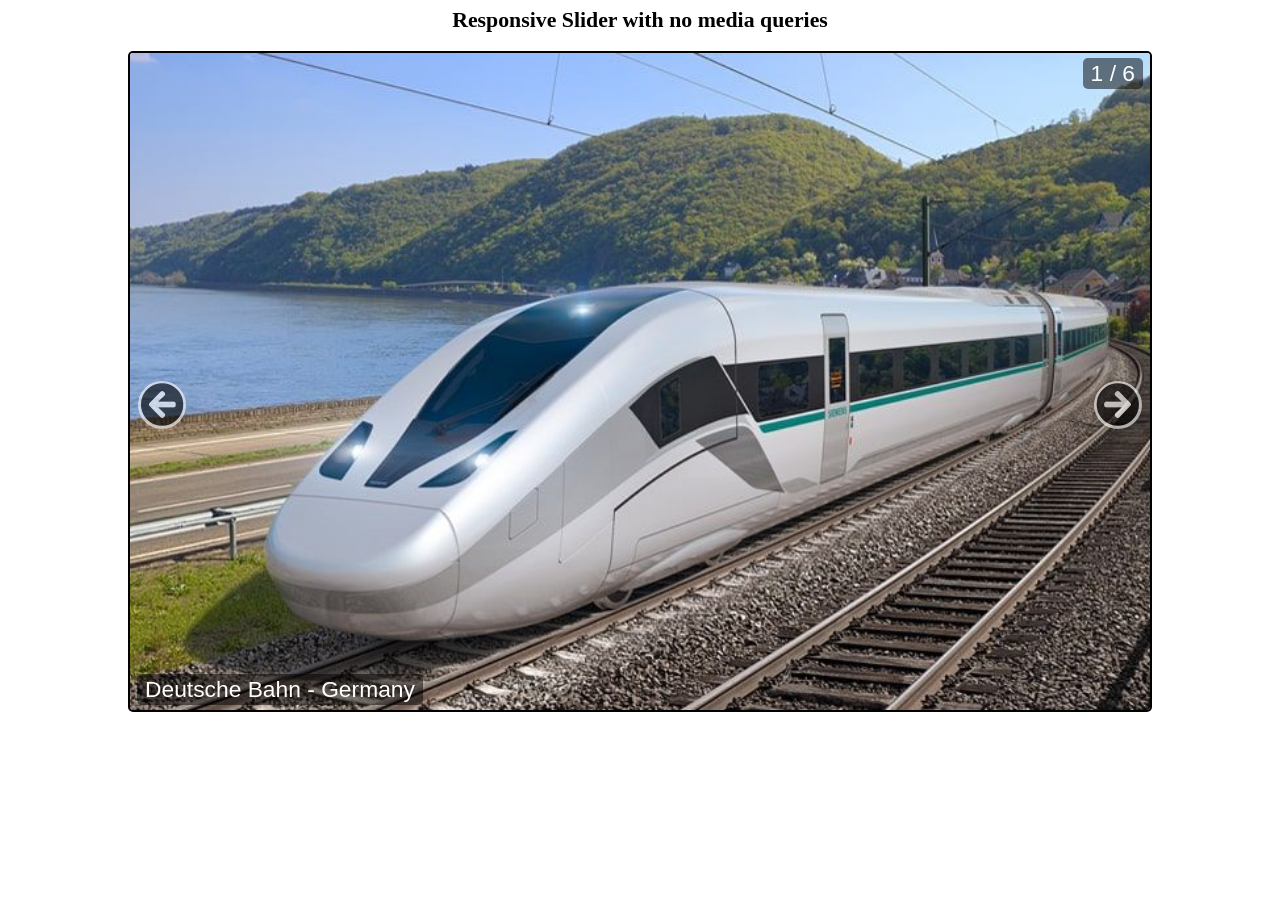
==== index.html @ 4d227097 "First Upload" ====
<!DOCTYPE html>
<html lang="en">
<head>
    <meta charset="UTF-8">
    <meta http-equiv="X-UA-Compatible" content="IE=edge">
    <meta name="viewport" content="width=device-width, initial-scale=1.0">
    <title>Simple Slider</title>
    <link rel="stylesheet" href="responsive-slider.css">
    <link rel="stylesheet" href="https://cdnjs.cloudflare.com/ajax/libs/font-awesome/5.15.0/css/all.min.css"/>
</head>
<body>
    <h1 class="slider-title">Responsive Slider with no media queries</h1>

    <section class="slider">
        <!-- Slider Images -->
        <div class="slider__item show-item">
            <div class="slider__number styling">
                <span class="current"></span> /
                <span class="total"></span>
            </div>
            <div class="slider__description styling">Deutsche Bahn - Germany</div>
            <img src="img/deutsche-bahn-ice.jpg" alt="Eurostar Bullet Train">
        </div>
        
        <div class="slider__item">
            <div class="slider__number styling">
                <span class="current"></span> /
                <span class="total"></span>
            </div>
            <div class="slider__description styling">Eurostar - United Kingdom</div>
            <img src="img/eurostar.jpg" alt="Eurostar Bullet Train">
        </div>

        <div class="slider__item">
            <div class="slider__number styling">
                <span class="current"></span> /
                <span class="total"></span>
            </div>
            <div class="slider__description styling">Frecciarossa - Italy</div>
            <img src="img/frecciarossa.jpg" alt="Eurostar Bullet Train">
        </div>

        <div class="slider__item">
            <div class="slider__number styling">
                <span class="current"></span> /
                <span class="total"></span>
            </div>
            <div class="slider__description styling">Korail KTX - South Korea</div>
            <img src="img/korail-ktx.jpg" alt="Eurostar Bullet Train">
        </div>

        <div class="slider__item">
            <div class="slider__number styling">
                <span class="current"></span> /
                <span class="total"></span>
            </div>
            <div class="slider__description styling">Maglev - Japan</div>
            <img src="img/maglev.jpg" alt="Maglev Bullet Train">
        </div>

        <div class="slider__item">
            <div class="slider__number styling">
                <span class="current"></span> /
                <span class="total"></span>
            </div>
            <div class="slider__description styling">Thalys - Belgium</div>
            <img src="img/thalys.jpg" alt="Eurostar Bullet Train">
        </div>

        <!-- Slider Contols -->
        <div class="controls">
            <div class="left-control">
                <i class="fas fa-arrow-circle-left"></i>
            </div>
    
            <div class="right-control">
                <i class="fas fa-arrow-circle-right"></i>
            </div>
        </div>
    </section>

    <script src="responsive-slider.js"></script>
</body>
</html>
---- responsive-slider.css ----
* {
    margin: 0;
    padding: 0;
    box-sizing: border-box;
}

.slider-title {
    text-align: center;
    font-size: calc(9px + 1vw);
    padding-top: 8px;
}

section.slider {
    width: 80%;
    height: calc((45vh + 20vw));
    margin: calc(4.8px + 1vw) auto 0 auto;
    border: 2px solid black;
    border-radius: 5px;
    position: relative;
    overflow: hidden;
}

.slider::before, .slider::after {
    content: '';
    position: absolute;
    top: 0;
    width: 0%;
    height: 100%;    
    background-color: black;
    z-index: 1;    
}

.slider::before {
    left: 0%;    
}
.slider::after { 
    right: 0%;
}

.show-effect.slider::before, .show-effect.slider::after {
    animation: move-overlay .7s;
}
@keyframes move-overlay {
    0% {
        width: 0%;
        opacity: .5;
    }
    100% {
        width: 50%;        
        opacity: 0;
    }
}

.slider__item {
    height: 100%;
    width: 100%;
    position: absolute;
    top: 0;
    left: 0;
    opacity: 0;
}

.show-item.slider__item {
    animation: show-img .7s forwards;
}
@keyframes show-img {
    0% {opacity: 0;}
    100% {opacity: 1;}
}

.slider__number {
    position: absolute;
    top: 5px;
    right: 7px;    
}

.slider__description {
    position: absolute;
    bottom: 5px;
    left: 7px;    
}

.styling {
    font-family: Arial, Helvetica, sans-serif;
    font-size: calc(10px + 1vw);
    background-color: rgba(0, 0, 0, .5);
    color: white;
    padding: 2px 8px;
    border-radius: 5px;
}

.slider img {
    display: block;
    width: 100%;
    height: 100%;
    object-fit: cover;
}

.controls {
    position: relative;
    height: 100%;
}

.controls i {
    position: absolute;
    top: 50%;
    z-index: 2;
    font-size: calc(18px + 2vw);
    cursor: pointer;
    background: white;
    opacity: .6;
    border-radius: 50%;
    border: 2px solid white;
    transition: all .5s;
}
.controls i:hover {
    opacity: 1;
}
.left-control i {
    left: 8px;    
}
.right-control i {
    right: 8px;
}
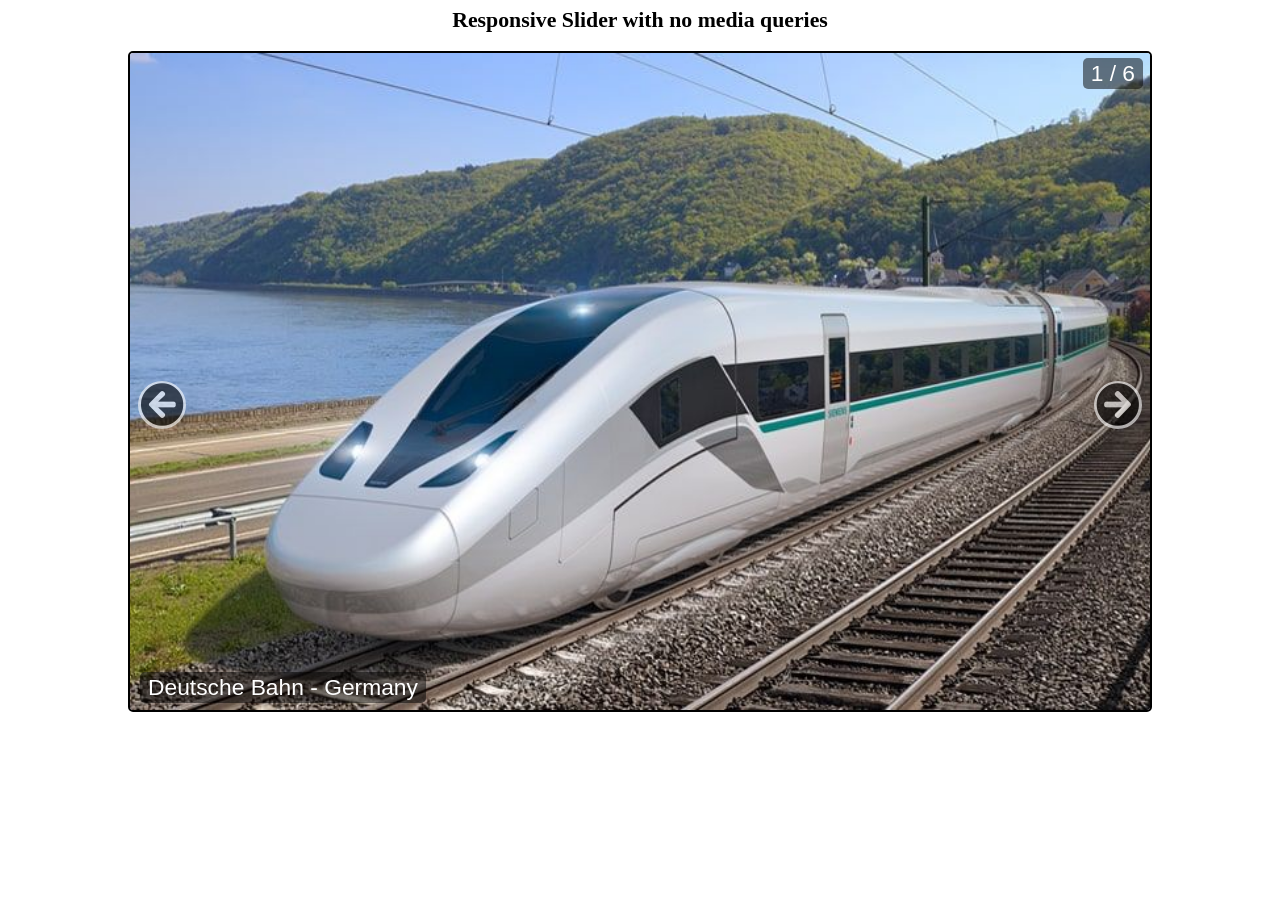
==== commit 8045747c: "Updated index.html" ====
--- a/index.html
+++ b/index.html
@@ -15,56 +15,56 @@
         <!-- Slider Images -->
         <div class="slider__item show-item">
             <div class="slider__number styling">
-                <span class="current"></span> /
+                <span class="current"></span>
                 <span class="total"></span>
             </div>
-            <div class="slider__description styling">Deutsche Bahn - Germany</div>
-            <img src="img/deutsche-bahn-ice.jpg" alt="Eurostar Bullet Train">
+            <div class="slider__description styling"></div>
+            <img src="img/deutsche-bahn-ice.jpg" alt="Deutsche Bahn - Germany">
         </div>
         
         <div class="slider__item">
             <div class="slider__number styling">
-                <span class="current"></span> /
+                <span class="current"></span>
                 <span class="total"></span>
             </div>
-            <div class="slider__description styling">Eurostar - United Kingdom</div>
-            <img src="img/eurostar.jpg" alt="Eurostar Bullet Train">
+            <div class="slider__description styling"></div>
+            <img src="img/eurostar.jpg" alt="Eurostar - United Kingdom">
         </div>
 
         <div class="slider__item">
             <div class="slider__number styling">
-                <span class="current"></span> /
+                <span class="current"></span>
                 <span class="total"></span>
             </div>
-            <div class="slider__description styling">Frecciarossa - Italy</div>
-            <img src="img/frecciarossa.jpg" alt="Eurostar Bullet Train">
+            <div class="slider__description styling"></div>
+            <img src="img/frecciarossa.jpg" alt="Frecciarossa - Italy">
         </div>
 
         <div class="slider__item">
             <div class="slider__number styling">
-                <span class="current"></span> /
+                <span class="current"></span>
                 <span class="total"></span>
             </div>
-            <div class="slider__description styling">Korail KTX - South Korea</div>
-            <img src="img/korail-ktx.jpg" alt="Eurostar Bullet Train">
+            <div class="slider__description styling"></div>
+            <img src="img/korail-ktx.jpg" alt="Korail KTX - South Korea">
         </div>
 
         <div class="slider__item">
             <div class="slider__number styling">
-                <span class="current"></span> /
+                <span class="current"></span>
                 <span class="total"></span>
             </div>
-            <div class="slider__description styling">Maglev - Japan</div>
-            <img src="img/maglev.jpg" alt="Maglev Bullet Train">
+            <div class="slider__description styling"></div>
+            <img src="img/maglev.jpg" alt="Maglev - Japan">
         </div>
 
         <div class="slider__item">
             <div class="slider__number styling">
-                <span class="current"></span> /
+                <span class="current"></span>
                 <span class="total"></span>
             </div>
-            <div class="slider__description styling">Thalys - Belgium</div>
-            <img src="img/thalys.jpg" alt="Eurostar Bullet Train">
+            <div class="slider__description styling"></div>
+            <img src="img/thalys.jpg" alt="Thalys - Belgium">
         </div>
 
         <!-- Slider Contols -->
--- a/responsive-slider.css
+++ b/responsive-slider.css
@@ -59,7 +59,6 @@
     left: 0;
     opacity: 0;
 }
-
 .show-item.slider__item {
     animation: show-img .7s forwards;
 }
@@ -76,8 +75,15 @@
 
 .slider__description {
     position: absolute;
-    bottom: 5px;
-    left: 7px;    
+    bottom: 7px;
+    transform: translateX(3.5%);
+}
+.moving-text.slider__description {
+    animation: move-text 1s; 
+}
+@keyframes move-text {
+    0% {transform: translateX(-40%);}
+    100% {transform: translateX(3.5%);}
 }
 
 .styling {
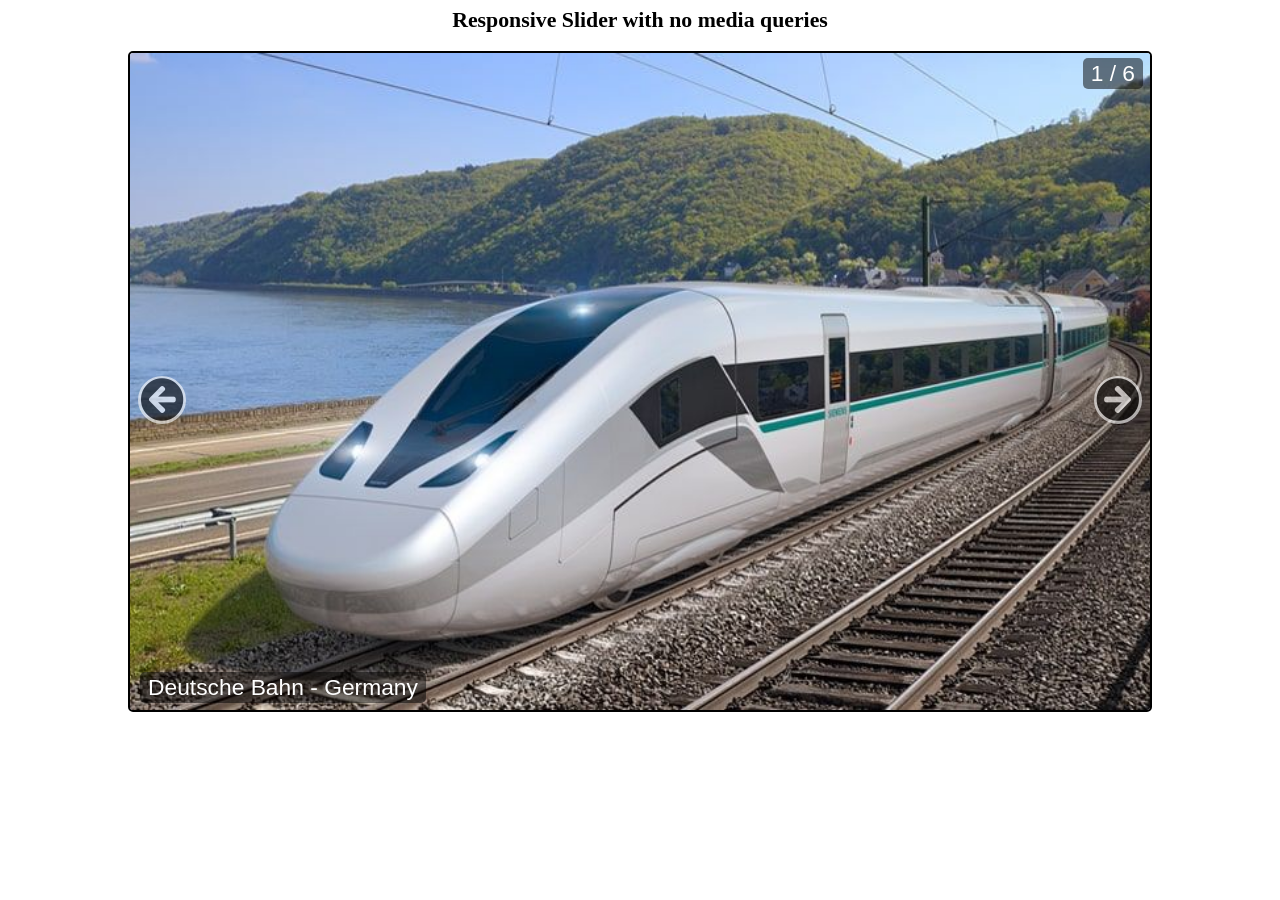
==== commit f802f932: "updated index and styling files" ====
--- a/index.html
+++ b/index.html
@@ -4,7 +4,7 @@
     <meta charset="UTF-8">
     <meta http-equiv="X-UA-Compatible" content="IE=edge">
     <meta name="viewport" content="width=device-width, initial-scale=1.0">
-    <title>Simple Slider</title>
+    <title>Responsive Slider</title>
     <link rel="stylesheet" href="responsive-slider.css">
     <link rel="stylesheet" href="https://cdnjs.cloudflare.com/ajax/libs/font-awesome/5.15.0/css/all.min.css"/>
 </head>
@@ -13,69 +13,71 @@
 
     <section class="slider">
         <!-- Slider Images -->
-        <div class="slider__item show-item">
-            <div class="slider__number styling">
-                <span class="current"></span>
-                <span class="total"></span>
-            </div>
-            <div class="slider__description styling"></div>
-            <img src="img/deutsche-bahn-ice.jpg" alt="Deutsche Bahn - Germany">
-        </div>
-        
-        <div class="slider__item">
-            <div class="slider__number styling">
-                <span class="current"></span>
-                <span class="total"></span>
-            </div>
-            <div class="slider__description styling"></div>
-            <img src="img/eurostar.jpg" alt="Eurostar - United Kingdom">
-        </div>
+        <div class="slider__images">
+            <article class="slider__item show-item">
+                <div class="slider__number styling">
+                    <span class="current"></span>
+                    <span class="total"></span>
+                </div>
+                <div class="slider__description styling"></div>
+                <img src="img/deutsche-bahn-ice.jpg" alt="Deutsche Bahn - Germany">
+            </article>
+            
+            <article class="slider__item">
+                <div class="slider__number styling">
+                    <span class="current"></span>
+                    <span class="total"></span>
+                </div>
+                <div class="slider__description styling"></div>
+                <img src="img/eurostar.jpg" alt="Eurostar - United Kingdom">
+            </article>
 
-        <div class="slider__item">
-            <div class="slider__number styling">
-                <span class="current"></span>
-                <span class="total"></span>
-            </div>
-            <div class="slider__description styling"></div>
-            <img src="img/frecciarossa.jpg" alt="Frecciarossa - Italy">
-        </div>
+            <article class="slider__item">
+                <div class="slider__number styling">
+                    <span class="current"></span>
+                    <span class="total"></span>
+                </div>
+                <div class="slider__description styling"></div>
+                <img src="img/frecciarossa.jpg" alt="Frecciarossa - Italy">
+            </article>
 
-        <div class="slider__item">
-            <div class="slider__number styling">
-                <span class="current"></span>
-                <span class="total"></span>
-            </div>
-            <div class="slider__description styling"></div>
-            <img src="img/korail-ktx.jpg" alt="Korail KTX - South Korea">
-        </div>
+            <article class="slider__item">
+                <div class="slider__number styling">
+                    <span class="current"></span>
+                    <span class="total"></span>
+                </div>
+                <div class="slider__description styling"></div>
+                <img src="img/korail-ktx.jpg" alt="Korail KTX - South Korea">
+            </article>
 
-        <div class="slider__item">
-            <div class="slider__number styling">
-                <span class="current"></span>
-                <span class="total"></span>
-            </div>
-            <div class="slider__description styling"></div>
-            <img src="img/maglev.jpg" alt="Maglev - Japan">
-        </div>
+            <article class="slider__item">
+                <div class="slider__number styling">
+                    <span class="current"></span>
+                    <span class="total"></span>
+                </div>
+                <div class="slider__description styling"></div>
+                <img src="img/maglev.jpg" alt="Maglev - Japan">
+            </article>
 
-        <div class="slider__item">
-            <div class="slider__number styling">
-                <span class="current"></span>
-                <span class="total"></span>
-            </div>
-            <div class="slider__description styling"></div>
-            <img src="img/thalys.jpg" alt="Thalys - Belgium">
+            <article class="slider__item">
+                <div class="slider__number styling">
+                    <span class="current"></span>
+                    <span class="total"></span>
+                </div>
+                <div class="slider__description styling"></div>
+                <img src="img/thalys.jpg" alt="Thalys - Belgium">
+            </article>
         </div>
 
         <!-- Slider Contols -->
-        <div class="controls">
-            <div class="left-control">
+        <div class="slider__controls">
+            <button class="left-control">
                 <i class="fas fa-arrow-circle-left"></i>
-            </div>
+            </button>
     
-            <div class="right-control">
+            <button class="right-control">
                 <i class="fas fa-arrow-circle-right"></i>
-            </div>
+            </button>
         </div>
     </section>
 
--- a/responsive-slider.css
+++ b/responsive-slider.css
@@ -33,6 +33,7 @@
 .slider::before {
     left: 0%;    
 }
+
 .slider::after { 
     right: 0%;
 }
@@ -59,6 +60,7 @@
     left: 0;
     opacity: 0;
 }
+
 .show-item.slider__item {
     animation: show-img .7s forwards;
 }
@@ -78,6 +80,7 @@
     bottom: 7px;
     transform: translateX(3.5%);
 }
+
 .moving-text.slider__description {
     animation: move-text 1s; 
 }
@@ -102,14 +105,19 @@
     object-fit: cover;
 }
 
-.controls {
-    position: relative;
-    height: 100%;
+.slider__controls {
+    position: absolute;
+    top: 48.5%;
+    transform: translateY(-50%);
+    width: 100%;
 }
 
-.controls i {
+.slider__controls button {
+    border: none;
+}
+
+.slider__controls i {
     position: absolute;
-    top: 50%;
     z-index: 2;
     font-size: calc(18px + 2vw);
     cursor: pointer;
@@ -119,12 +127,14 @@
     border: 2px solid white;
     transition: all .5s;
 }
-.controls i:hover {
+.slider__controls i:hover {
     opacity: 1;
 }
-.left-control i {
-    left: 8px;    
+
+.slider__controls .left-control i {
+    left: calc(8px);    
 }
-.right-control i {
-    right: 8px;
+
+.slider__controls .right-control i {
+    right: calc(8px);
 }
